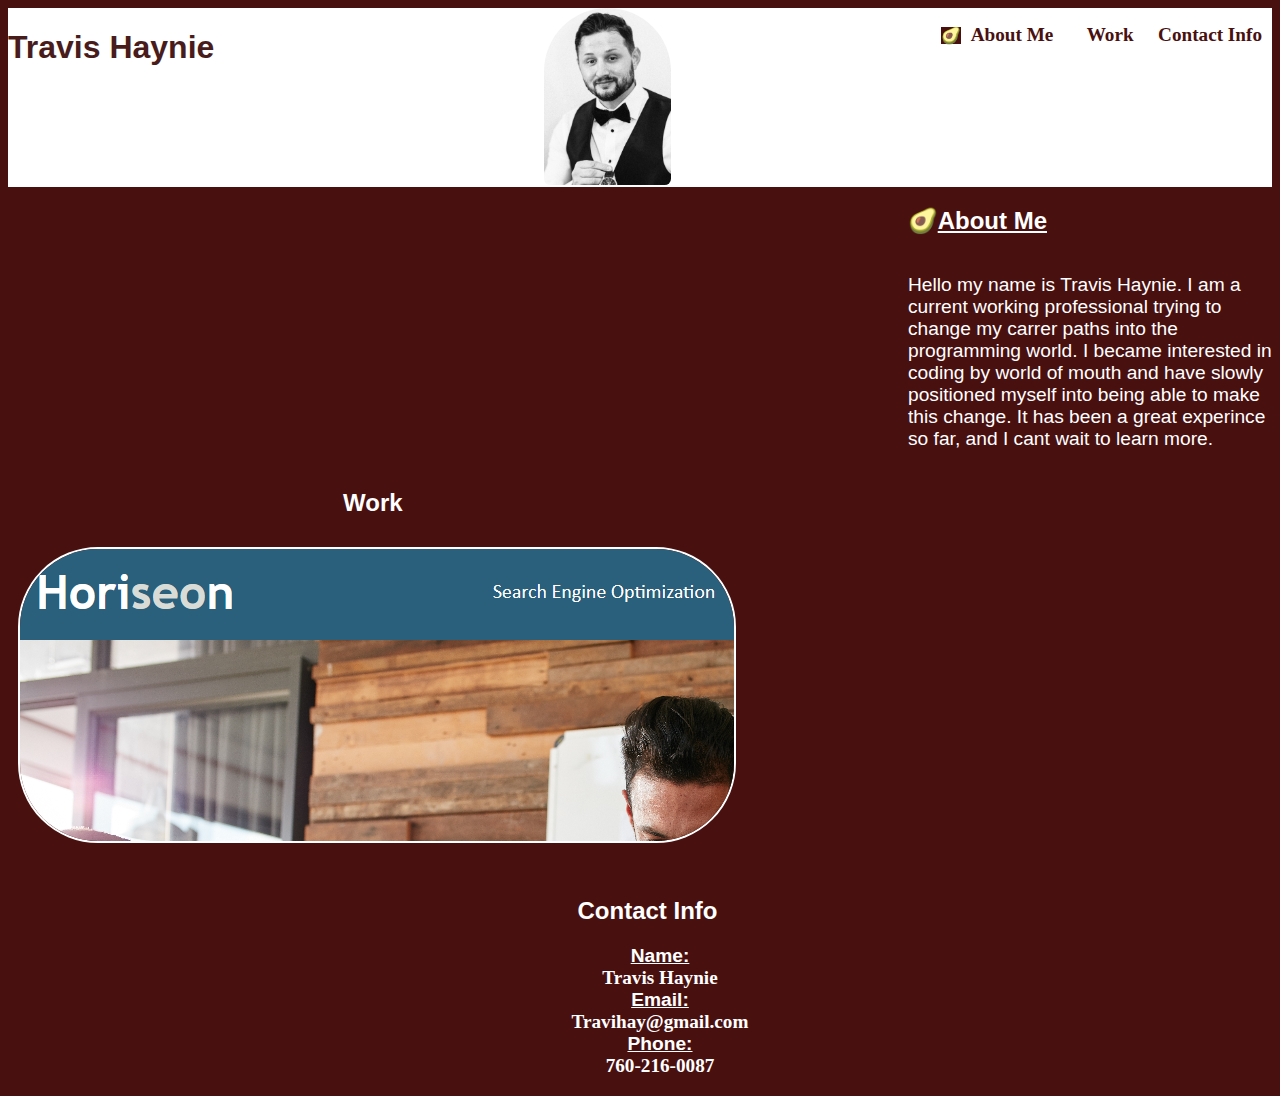
==== assets/index.html @ 94a7fb7f "added html and css" ====
<!DOCTYPE html>
<html lang="en">
<head>
    <meta charset="UTF-8">
    <meta name="viewport" content="width=device-width, initial-scale=1.0">
    <title>Portfolio</title>
    <link href="https://emoji-css.afeld.me/emoji.css" rel="stylesheet">
    <link rel="stylesheet" href="./CSS/style.css" />
</head>
<body>
    <header>
        
      <h1>Travis Haynie</h1>
        <img  class= "photo" src="./CSS/IMG_0904.JPG" alt="Portfolio picture">
            <nav>
                <ul>
             <a href="style.css"><a href="#About-me"><li>About Me</li></a></a>a
             <a href="#work-info"><li>Work</li></a>
               <a href="#Contact-info"><li>Contact Info</li></a>
                </ul>
            </nav>
    </header>
    <main class="picture">
        <article>
           <h2 id="About-me"><a href="style.css">About Me</a></h2>
            <section class="container">
                <p class="about-me">Hello my name is Travis Haynie. I am a current working professional trying to change my carrer paths into the programming world. I became interested in coding by world of mouth and have slowly positioned myself into being able to make this change. It has been a great experince so far, and I cant wait to learn more.</p>
            </section>
    </article>
       <article>
        <h2 class="work-info" id="work-info">Work</h2>
        <section>
            <a href="https://travishaynie.github.io/MindGAMES-1/">
                <img class="horiseon" src="./CSS/Screenshot 2024-05-18 192014.png" alt:="group of people sitting">
            </a>
        </section>
       </article>
       <article>
       <h2 class="contact-info" id="Contact-info">Contact Info</h2>
       <p>
        <ul class="contact">
            <li class="contact"><strong>Name:</strong>Travis Haynie</li>
            <li class="contact"><strong>Email:</strong>Travihay@gmail.com</li>
            <li class="contact"><strong>Phone:</strong>760-216-0087</li>
        </ul>
       </p>
       </article>
    </main>
    <footer>
        <h3>

        </h3>
    </footer>
</body>
</html>
---- assets/CSS/style.css ----
:root {
    --light:white;
    --dark: rgb(16, 52, 16);
    --med: rgb(73, 16, 16);
}

* {
    background-color:var(--med);
    font-family:sans-serif;
    color:white;
}

body {
    

}
    

header {
    display:flex;
    flex-direction: row;
   justify-content: space-between;
   background-color:var(--light);
   border-bottom: 2px solid;
   font-family: serif;
}
   h1 { 
    background-color: var(--light);
    margin-bottom:auto;
    font: 10 em sans-serif;
    color:rgb(73, 28, 28);
}

 nav {
    display:flex;
    flex-direction: column;
    background-color:var;
    background-color: var(--light);
    
}

ul {
    align-items: end;
    background-color: var(--light);
    
}


a[href$="style.css"]::before {
    content:"🥑";
    display: inline-block;
}

li {
display:inline;
padding: 0 10px;
font-size: larger;
font-weight: bold;
font-family:serif;
background-color: var(--light);
color:var(--med);
}

li:hover {
color:var(--dark);
}



h2 {
    color:var(--light);
    text-align: end;
    margin-right:225px;

}

.container {
    display:flex;
    margin-left:200px;
    justify-content: flex-end;
}

.about-me {
align-items: end;
margin-left:700px;
font-size: larger;
text-decoration:none;

}

.horiseon {
    border-radius: 5rem;
    border: 2px solid;
    margin:10px 0 30px 10px;
}

.horiseon img {
    transition: 0.5s ease-in-out;
}

 .horiseon:hover img {
   filter: blur(5px);
}


.photo{
    width: 10%;
    border-radius:10rem 10rem 1rem 1rem;
    position: relative;
    left:50px;
}

.work-info {
    text-align:start;
    margin-left:335px;
}


h2:hover{
color:var(--dark);
}

.contact {
    display:flex;
    flex-direction:column;
    background-color: var(--med);
    color:var(--light);
    align-items: center;
}

.contact-info {
    text-align: center;
    margin-left:240px;
}

strong {
    text-decoration: underline;
}
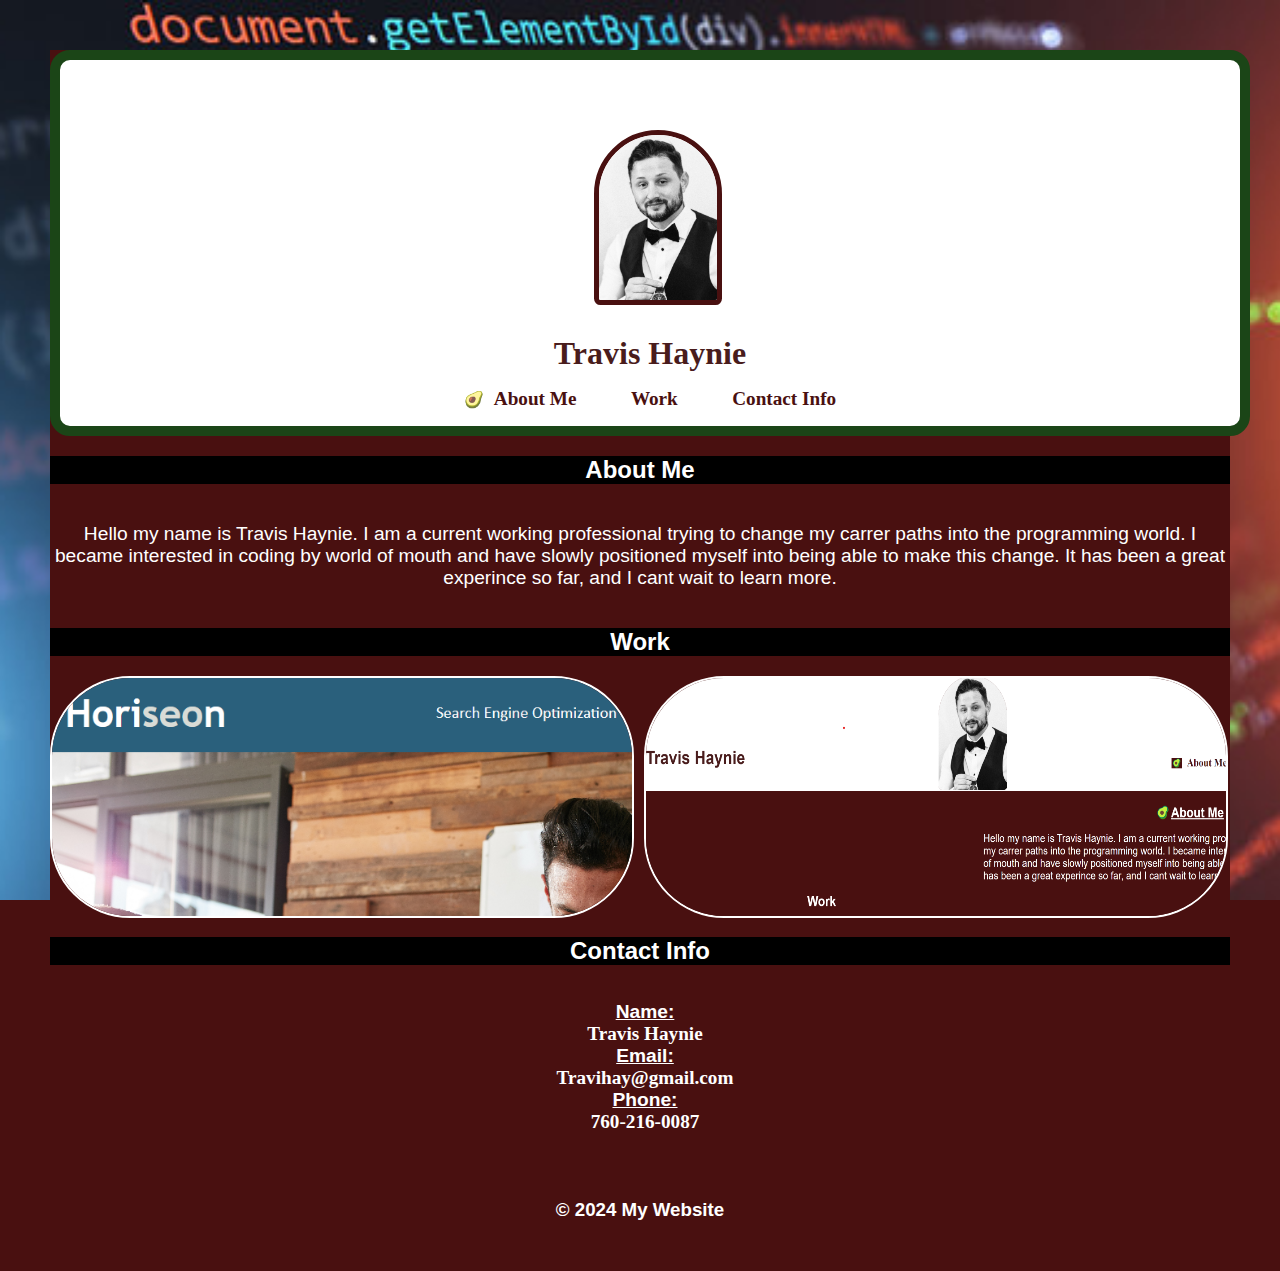
==== commit 9ea75b51: "made changes to html and css" ====
--- a/assets/index.html
+++ b/assets/index.html
@@ -4,51 +4,56 @@
     <meta charset="UTF-8">
     <meta name="viewport" content="width=device-width, initial-scale=1.0">
     <title>Portfolio</title>
-    <link href="https://emoji-css.afeld.me/emoji.css" rel="stylesheet">
     <link rel="stylesheet" href="./CSS/style.css" />
 </head>
 <body>
     <header>
-        
+       <img  class= "photo" src="./CSS/IMG_0904.JPG" alt="Portfolio picture">
       <h1>Travis Haynie</h1>
-        <img  class= "photo" src="./CSS/IMG_0904.JPG" alt="Portfolio picture">
+         
             <nav>
+                     <img class="code" src="./CSS/360_F_225084966_hhswkk9GgkAKcr2p1n69aaiI1jETbZO9.jpg" alt="Portfolio picture">
                 <ul>
-             <a href="style.css"><a href="#About-me"><li>About Me</li></a></a>a
-             <a href="#work-info"><li>Work</li></a>
-               <a href="#Contact-info"><li>Contact Info</li></a>
+                     <a href="style.css"><a href="#About-me"><li>About Me</li></a></a>
+                    <a href="#work-info"><li>Work</li></a>
+                    <a href="#Contact-info"><li>Contact Info</li></a>
                 </ul>
+                
             </nav>
     </header>
     <main class="picture">
-        <article>
-           <h2 id="About-me"><a href="style.css">About Me</a></h2>
-            <section class="container">
+        <article class="containter-1">
+            <section>
+           <h2 id="About-me">About Me</h2>
                 <p class="about-me">Hello my name is Travis Haynie. I am a current working professional trying to change my carrer paths into the programming world. I became interested in coding by world of mouth and have slowly positioned myself into being able to make this change. It has been a great experince so far, and I cant wait to learn more.</p>
             </section>
-    </article>
+            </article>
        <article>
+            <section>
         <h2 class="work-info" id="work-info">Work</h2>
-        <section>
-            <a href="https://travishaynie.github.io/MindGAMES-1/">
+            <a class="git-hub" href="https://travishaynie.github.io/MindGAMES-1/">
+                <div>
                 <img class="horiseon" src="./CSS/Screenshot 2024-05-18 192014.png" alt:="group of people sitting">
+                <img  class= portfolio src="./CSS/portfolio picture.png">
+                </div>
             </a>
-        </section>
+            </section>
        </article>
        <article>
-       <h2 class="contact-info" id="Contact-info">Contact Info</h2>
-       <p>
-        <ul class="contact">
-            <li class="contact"><strong>Name:</strong>Travis Haynie</li>
-            <li class="contact"><strong>Email:</strong>Travihay@gmail.com</li>
-            <li class="contact"><strong>Phone:</strong>760-216-0087</li>
-        </ul>
-       </p>
+            <section>
+                
+                <h2 class="contact-info" id="Contact-info">Contact Info</h2>
+                    <ul class="contact">
+                        <li class="contact"><strong>Name:</strong>Travis Haynie</li>
+                        <li class="contact"><strong>Email:</strong>Travihay@gmail.com</li>
+                        <li class="contact"><strong>Phone:</strong>760-216-0087</li>
+                    </ul>
+              </section>
        </article>
     </main>
     <footer>
         <h3>
-
+            <p>&copy; 2024 My Website</p>
         </h3>
     </footer>
 </body>
--- a/assets/CSS/style.css
+++ b/assets/CSS/style.css
@@ -1,6 +1,6 @@
 :root {
     --light:white;
-    --dark: rgb(16, 52, 16);
+    --dark: rgb(27, 69, 23);
     --med: rgb(73, 16, 16);
 }
 
@@ -9,31 +9,55 @@
     font-family:sans-serif;
     color:white;
 }
-
-body {
-    
-
-}
-    
+    body {
+        margin:50px;
+        
+    }
 
 header {
     display:flex;
     flex-direction: row;
-   justify-content: space-between;
-   background-color:var(--light);
-   border-bottom: 2px solid;
-   font-family: serif;
+    justify-content:space-between;
+     background-color:var(--light);
+     border-bottom: 5px solid black;
+     font-family: serif;
+     border-radius: 20px;
+     border: 10px solid var(--dark);
 }
    h1 { 
     background-color: var(--light);
-    margin-bottom:auto;
-    font: 10 em sans-serif;
+    margin-top:250px;
+    margin-left:5px;
+    font-family:serif;
+    text-align: center;
     color:rgb(73, 28, 28);
 }
 
+.photo{
+    top:70px;
+    left:70px;
+    width: 10%;
+    border-radius:10rem 10rem 1rem 1rem;
+    position: absolute;
+    border:5px solid var(--med);
+}
+ 
+.code {
+    display: block;
+    position:absolute;
+    top: 0;
+    left: 0;
+    width: 100%;
+    height: 100%;
+    object-fit: cover;
+    z-index: -1;
+
+}
+ 
+
  nav {
-    display:flex;
-    flex-direction: column;
+
+    margin-top:200px;
     background-color:var;
     background-color: var(--light);
     
@@ -49,6 +73,7 @@
 a[href$="style.css"]::before {
     content:"🥑";
     display: inline-block;
+    background-color: white;
 }
 
 li {
@@ -65,54 +90,60 @@
 color:var(--dark);
 }
 
-
+section {
+    display:flex;
+    flex-direction: column;
+    flex-wrap: wrap;
+    justify-content:center;
+    
+}
 
 h2 {
     color:var(--light);
-    text-align: end;
-    margin-right:225px;
-
-}
-
-.container {
-    display:flex;
-    margin-left:200px;
-    justify-content: flex-end;
+    background-color: black;
+   
+    
 }
 
 .about-me {
-align-items: end;
-margin-left:700px;
 font-size: larger;
 text-decoration:none;
-
-}
+}
+
 
 .horiseon {
     border-radius: 5rem;
     border: 2px solid;
-    margin:10px 0 30px 10px;
-}
-
-.horiseon img {
+    margin:auto; 
+    transition: box-shadow .1;
+}
+
+ .horiseon:hover{
+    box-shadow: 0 0 20px greenyellow;
+}
+
+.git-hub {
+    background-color: var(--med);
+}
+
+div {
+    display: flex;
+    justify-content: space-around;
+    margin-right:20px;
+
+    
+}
+.portfolio {
+    width: 49%;
+    border-radius:5rem;
+    border: 2px solid;
+    margin-left:10px;
     transition: 0.5s ease-in-out;
-}
-
- .horiseon:hover img {
-   filter: blur(5px);
-}
-
-
-.photo{
-    width: 10%;
-    border-radius:10rem 10rem 1rem 1rem;
-    position: relative;
-    left:50px;
-}
-
-.work-info {
-    text-align:start;
-    margin-left:335px;
+ 
+}
+
+.portfolio:hover {
+    box-shadow: 0 0 20px greenyellow;
 }
 
 
@@ -130,9 +161,80 @@
 
 .contact-info {
     text-align: center;
-    margin-left:240px;
 }
 
 strong {
     text-decoration: underline;
 }
+
+footer {
+    text-align: center;
+    margin:50px;
+}
+
+@media screen and (max-width: 1400px) {
+  
+    header{
+        display:flex;
+        flex-direction: column;
+        align-items: center;
+        width: 100%;
+    }
+    
+    .photo {
+        justify-content: center;
+        position: relative;
+        margin-right: 125px;
+        margin-bottom: 100px;
+
+    }
+
+    a {
+        background-color: var(--light);
+    }
+    li {
+        margin-right:30px;
+    }
+  
+
+    nav> .code {
+    display: block;
+    position:absolute;
+    top: 0;
+    left: 0;
+    width: 100%;
+    height: 100%;
+    min-height: 100vh;
+    object-fit: cover;
+    z-index: -1;
+    }
+
+    nav {
+        margin:0;
+    }
+    
+    h1 {
+        margin:auto;
+        text-align: center;
+        
+    }
+
+    section {
+    display: flex;
+    text-align: center;
+  }
+
+
+    .portfolio, .horiseon{
+   width:50%;
+   position: static;
+  }
+}
+
+
+
+
+
+
+    
+
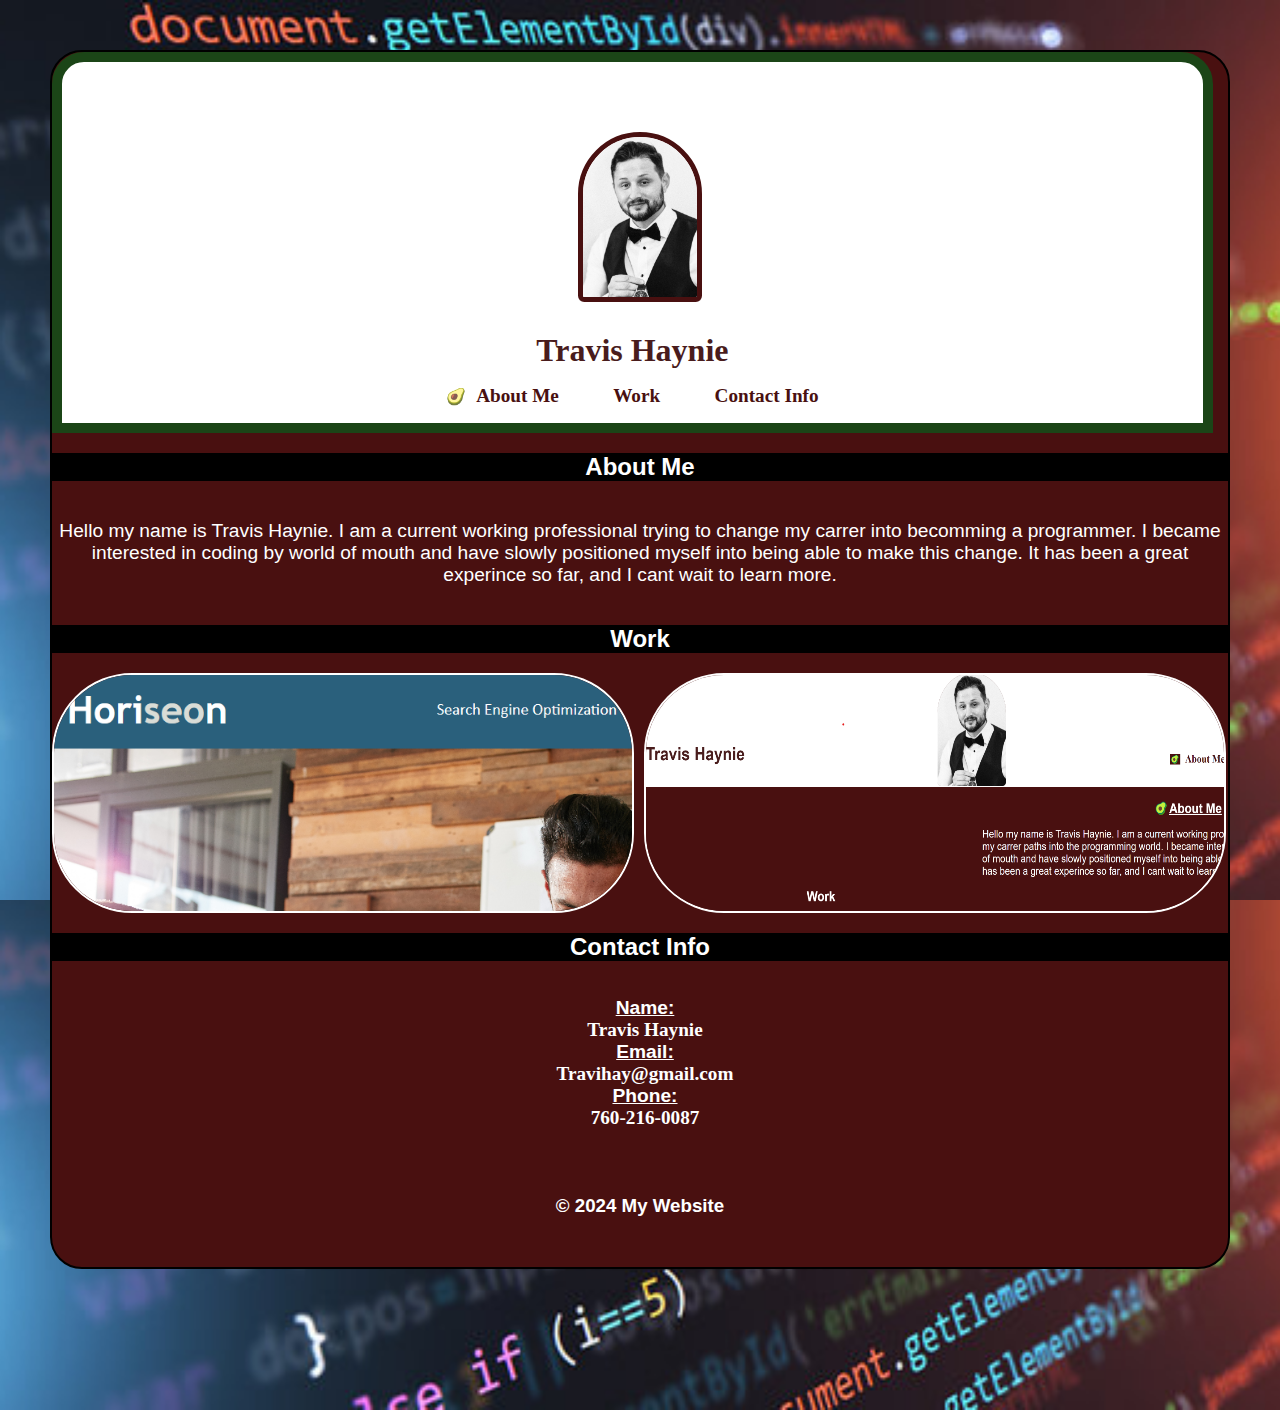
==== commit 82291ddc: "changed html and css" ====
--- a/assets/index.html
+++ b/assets/index.html
@@ -8,9 +8,9 @@
 </head>
 <body>
     <header>
-       <img  class= "photo" src="./CSS/IMG_0904.JPG" alt="Portfolio picture">
+        <img  class= "photo" src="./CSS/IMG_0904.JPG" alt="Portfolio picture">
       <h1>Travis Haynie</h1>
-         
+          <img class="code-1" src="./CSS/360_F_225084966_hhswkk9GgkAKcr2p1n69aaiI1jETbZO9.jpg" alt="Portfolio picture">
             <nav>
                      <img class="code" src="./CSS/360_F_225084966_hhswkk9GgkAKcr2p1n69aaiI1jETbZO9.jpg" alt="Portfolio picture">
                 <ul>
@@ -25,7 +25,7 @@
         <article class="containter-1">
             <section>
            <h2 id="About-me">About Me</h2>
-                <p class="about-me">Hello my name is Travis Haynie. I am a current working professional trying to change my carrer paths into the programming world. I became interested in coding by world of mouth and have slowly positioned myself into being able to make this change. It has been a great experince so far, and I cant wait to learn more.</p>
+                <p class="about-me">Hello my name is Travis Haynie. I am a current working professional trying to change my carrer into becomming a programmer. I became interested in coding by world of mouth and have slowly positioned myself into being able to make this change. It has been a great experince so far, and I cant wait to learn more.</p>
             </section>
             </article>
        <article>
--- a/assets/CSS/style.css
+++ b/assets/CSS/style.css
@@ -11,7 +11,8 @@
 }
     body {
         margin:50px;
-        
+        border:2px solid black;
+        border-radius:2rem;
     }
 
 header {
@@ -21,7 +22,7 @@
      background-color:var(--light);
      border-bottom: 5px solid black;
      font-family: serif;
-     border-radius: 20px;
+     border-radius: 2rem 2rem 0em 0rem;
      border: 10px solid var(--dark);
 }
    h1 { 
@@ -41,17 +42,31 @@
     position: absolute;
     border:5px solid var(--med);
 }
- 
-.code {
+
+
+.code{
     display: block;
-    position:absolute;
+    position: absolute;
     top: 0;
     left: 0;
-    width: 100%;
-    height: 100%;
+    width: 100vw;
+    height: 100vh;
     object-fit: cover;
     z-index: -1;
-
+}
+
+.code-1 {
+        display: block;
+        position:absolute;
+        top: 0;
+        left: 0;
+        width: 100%;
+        height: 100vh;
+        object-fit: cover;
+        z-index: -1;
+        margin-top:510px;
+        
+    
 }
  
 
@@ -178,7 +193,7 @@
         display:flex;
         flex-direction: column;
         align-items: center;
-        width: 100%;
+        width: 97%;
     }
     
     .photo {
